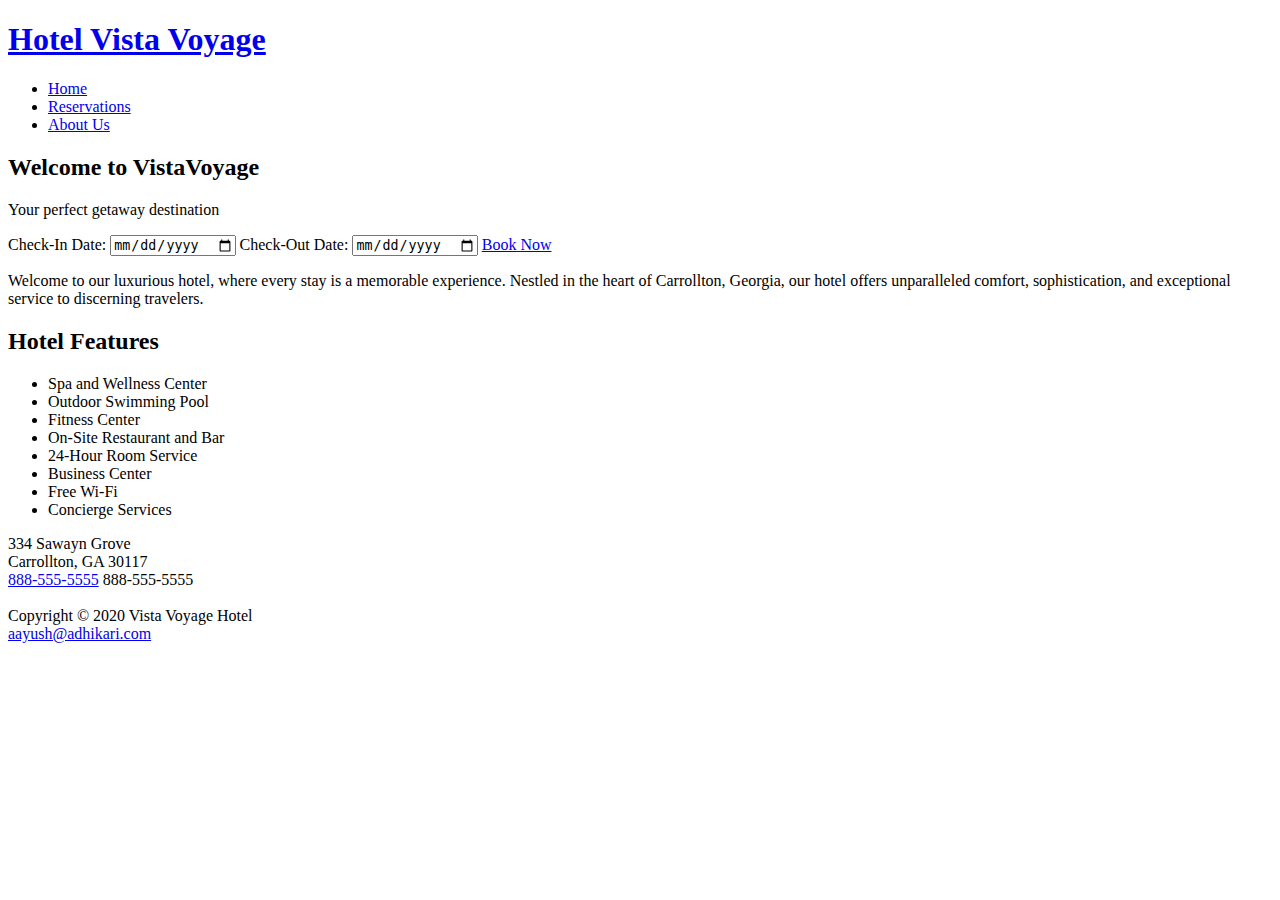
==== index.html @ 4d9119ee "Create index.html" ====
<!DOCTYPE html>
<!DOCTYPE html>
<html lang="en" dir="ltr">
  <head>
    <meta charset="utf-8">
    <meta name="viewport" content="width=device-width, initial-scale=1.0">
    <title>Welcome to VistaVoyage</title>
    <link rel="stylesheet" href="vistavoyage.css">
  </head>
  <body>
    <header>
      <h1><a href="index.html">Hotel Vista Voyage</a></h1>
      </header>
    <nav>
      <ul>
        <li><a href="index.html">Home</a></li>
        <li><a href="reservations.html">Reservations</a></li>
        <li><a href="aboutus.html">About Us</a></li>
      </ul>
    </nav>
  <main>

    <section class="hero">

      <h2>Welcome to VistaVoyage</h2>
      <p>Your perfect getaway destination</p>
      <form action="make_reservation.php" method="POST">
      <label for="checkin">Check-In Date:</label>
      <input type="date" id="checkin" name="checkin" required>
      <label for="checkout">Check-Out Date:</label>
      <input type="date" id="checkout" name="checkout" required>
      <a href="checkavailability.html" class="btn">Book Now</a>
    </form>

  </section>
  <p>Welcome to our luxurious hotel, where every stay is a memorable experience. Nestled in the heart of Carrollton, Georgia, our hotel offers unparalleled comfort, sophistication, and exceptional service to discerning travelers.</p>
    <h2>Hotel Features</h2>
    <ul>
      <li>Spa and Wellness Center</li>
      <li>Outdoor Swimming Pool</li>
      <li>Fitness Center</li>
      <li>On-Site Restaurant and Bar</li>
      <li>24-Hour Room Service</li>
      <li>Business Center</li>
      <li>Free Wi-Fi</li>
      <li>Concierge Services</li>
    </ul>
  <div>
    334 Sawayn Grove
    <br>
    Carrollton, GA 30117
    <br>
    <a id= "mobile" href="tel: 888-555-5555">888-555-5555</a>
    <span id="desktop">888-555-5555</span>
    <br>
  </div>
  </main>
  <footer>
    <br>
    Copyright © 2020 Vista Voyage Hotel
      <br>
    <a mailto: href="aayush@adhikari.com">aayush@adhikari.com</a>
  </footer>
  </body>
</html>
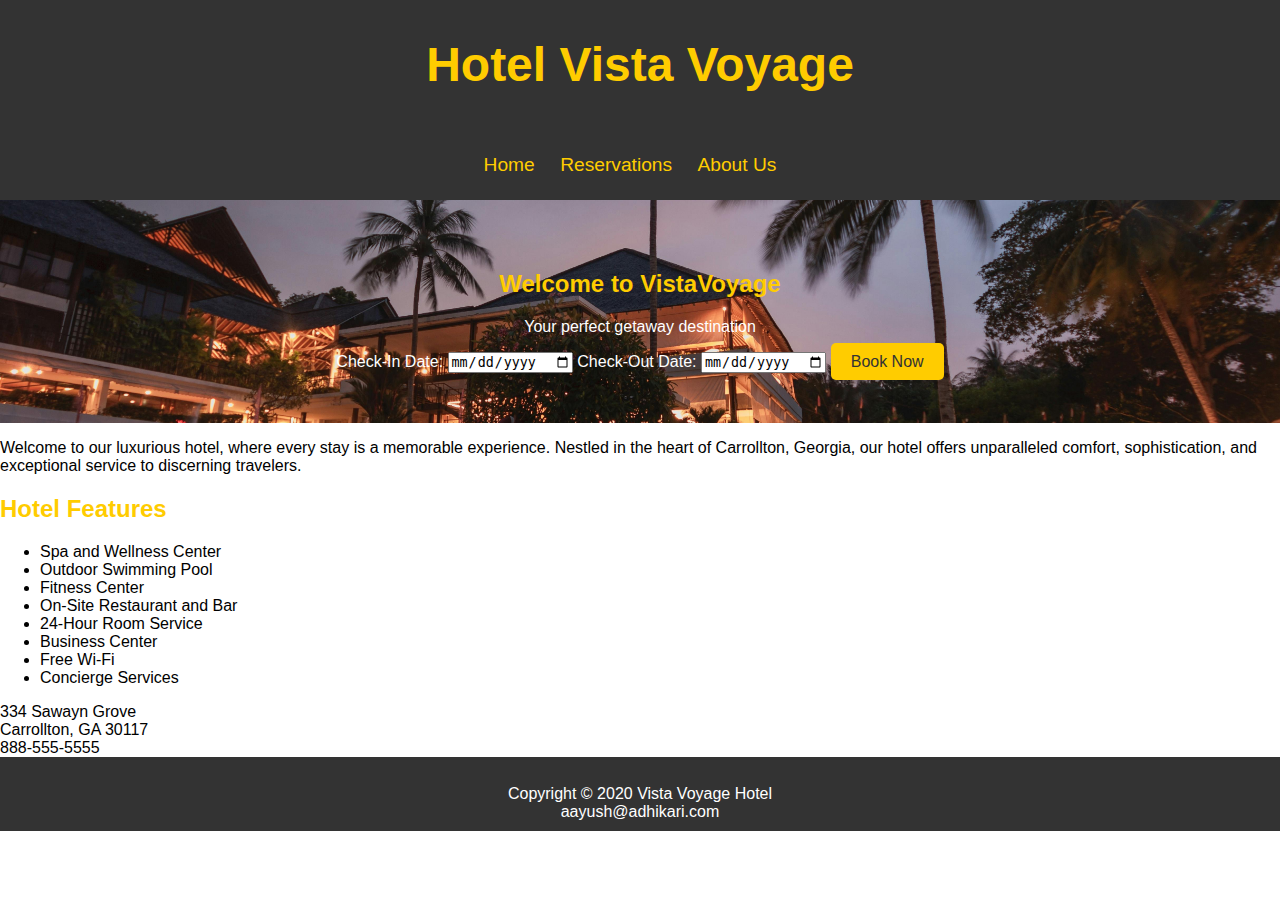
==== commit 33b33170: "Update index.html" ====
--- a/index.html
+++ b/index.html
@@ -1,4 +1,3 @@
-<!DOCTYPE html>
 <!DOCTYPE html>
 <html lang="en" dir="ltr">
   <head>
@@ -50,8 +49,7 @@
     <br>
     Carrollton, GA 30117
     <br>
-    <a id= "mobile" href="tel: 888-555-5555">888-555-5555</a>
-    <span id="desktop">888-555-5555</span>
+    888-555-5555
     <br>
   </div>
   </main>
@@ -59,7 +57,7 @@
     <br>
     Copyright © 2020 Vista Voyage Hotel
       <br>
-    <a mailto: href="aayush@adhikari.com">aayush@adhikari.com</a>
+    aayush@adhikari.com
   </footer>
   </body>
 </html>
--- a/vistavoyage.css
+++ b/vistavoyage.css
@@ -0,0 +1,194 @@
+
+body {
+  font-family: Arial, sans-serif;
+  margin: 0;
+  padding: 0;
+}
+
+header {
+  padding: 5px 0;
+  background-color: #333;
+  font-size: 1em;
+}
+header a:link, header a:visited {text-decoration: none;
+color: #ffcc00}
+
+header a:hover {text-decoration: none;
+color: #ffa500}
+
+nav {
+  font-size: 1.2em;
+  background-color: #333;
+  padding: 5px;
+}
+
+nav a:link , nav a:visited{
+  color: #ffcc00;
+  text-decoration: none;
+}
+
+nav a:hover {
+  color: #ffa500;
+  text-decoration: none;
+}
+
+nav ul {
+  list-style-type: none;
+  padding: 0;
+  text-align: center;
+}
+
+nav ul li {
+  display: inline;
+  margin-right: 20px;
+}
+
+nav ul li a {
+  color: #fff;
+  text-decoration: none;
+}
+
+section {
+  padding: 50px;
+  text-align: center;
+}
+
+footer {
+  background-color: #333;
+  color: #fff;
+  text-align: center;
+  padding: 10px 0;
+}
+
+.hero {
+  background-image: url('hotel-image.jpg');
+  background-size: cover;
+  background-position: center;
+  background-repeat: no-repeat;
+  color: #fff;
+}
+
+.reception {
+  background-image: url('bell.jpg');
+  background-size: cover;
+  background-position: center;
+  background-repeat: no-repeat;
+  color: #fff;
+  height: 300px;
+}
+
+.features {
+  background-image: url('outdoorpool.jpg');
+  background-size: cover;
+  background-position: center;
+  background-repeat: no-repeat;
+  color: #fff;
+  height: 300px;
+}
+
+.btn {
+  background-color: #ffcc00;
+  color: #333;
+  padding: 10px 20px;
+  text-decoration: none;
+  border-radius: 5px;
+  transition: background-color 0.3s ease;
+}
+
+.btn:hover {
+  background-color: #ffa500;
+}
+
+
+.about p {
+  text-align: left;
+}
+
+.reservation {
+      background-color: #f9f9f9;
+      padding: 20px;
+      border-radius: 8px;
+      margin-bottom: 20px;
+}
+.reservation h2 {
+  margin-bottom: 15px;
+}
+.reservation form label {
+  display: block;
+  margin-bottom: 8px;
+  font-weight: bold;
+}
+.reservation form input[type="text"],
+.reservation form input[type="date"] {
+  width: 100%;
+  padding: 8px;
+  margin-bottom: 15px;
+  border: 1px solid #ccc;
+  border-radius: 4px;
+  box-sizing: border-box;
+}
+.reservation form button {
+  background-color: #4caf50;
+  color: white;
+  padding: 10px 20px;
+  border: none;
+  border-radius: 4px;
+  cursor: pointer;
+}
+.reservation form button:hover {
+  background-color: #45a049;
+}
+.reservation-link button {
+      padding: 10px 20px;
+      background-color: #007bff;
+      color: white;
+      border: none;
+      border-radius: 5px;
+      cursor: pointer;
+      text-decoration: none;
+}
+.reservation-link button:hover {
+  background-color: #0056b3;
+}
+
+
+h2, h3, h4{
+  color: #ffcc00;
+}
+@media only screen and (min-width: 600px) {
+  header {
+    text-align: center;
+    padding-left: 0;
+  }
+  h1{
+    font-size: 3em;
+  }
+  nav ul {
+    flex-direction: row;
+    flex-wrap: nowrap;
+    justify-content: space-around;
+  }
+  nav li {
+    border-bottom: none;
+  }
+}
+
+@media (min-width: 1024px) {
+  @supports  (display: grid){
+    header{
+      grid-area: header;
+    }
+    nav{
+      grid-area: nav;
+    }
+    main{
+      grid-area: main;
+    }
+    footer{
+      grid-area: footer;
+    }
+    nav ul {
+      flex-direction: column;
+    }
+  }
+}
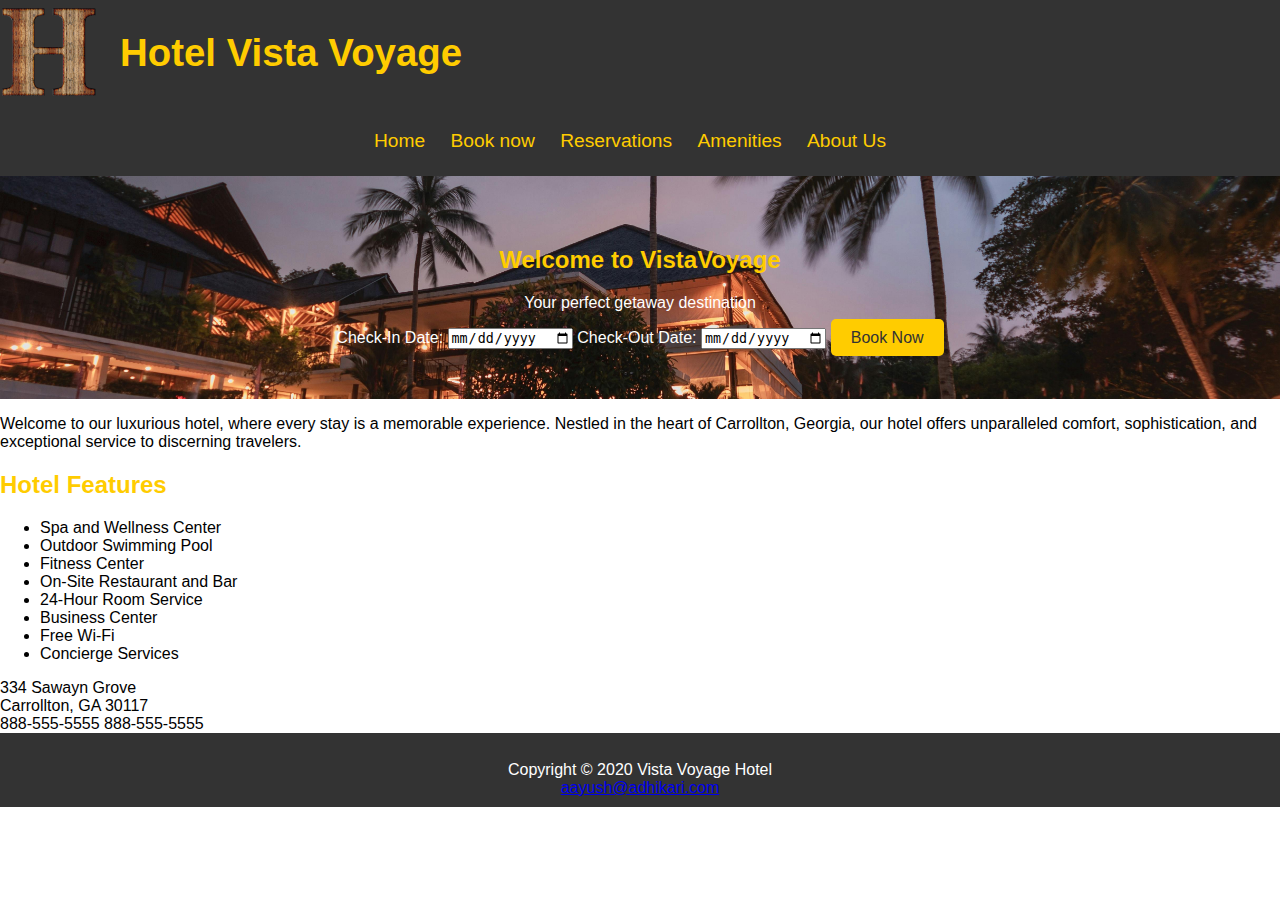
==== commit 0659a190: "updates" ====
--- a/index.html
+++ b/index.html
@@ -8,12 +8,15 @@
   </head>
   <body>
     <header>
+      <img src="H.png" alt="Hotel Logo">
       <h1><a href="index.html">Hotel Vista Voyage</a></h1>
       </header>
     <nav>
       <ul>
         <li><a href="index.html">Home</a></li>
+        <li><a href="booknow.html">Book now</a></li>
         <li><a href="reservations.html">Reservations</a></li>
+        <li><a href="amenities.html">Amenities</a></li>
         <li><a href="aboutus.html">About Us</a></li>
       </ul>
     </nav>
@@ -28,7 +31,7 @@
       <input type="date" id="checkin" name="checkin" required>
       <label for="checkout">Check-Out Date:</label>
       <input type="date" id="checkout" name="checkout" required>
-      <a href="checkavailability.html" class="btn">Book Now</a>
+      <a href="booknow.html" class="btn">Book Now</a>
     </form>
 
   </section>
@@ -49,7 +52,8 @@
     <br>
     Carrollton, GA 30117
     <br>
-    888-555-5555
+    <a id= "mobile">888-555-5555</a>
+    <span id="desktop">888-555-5555</span>
     <br>
   </div>
   </main>
@@ -57,7 +61,7 @@
     <br>
     Copyright © 2020 Vista Voyage Hotel
       <br>
-    aayush@adhikari.com
+    <a href="aayush@adhikari.com">aayush@adhikari.com</a>
   </footer>
   </body>
 </html>
--- a/vistavoyage.css
+++ b/vistavoyage.css
@@ -8,7 +8,14 @@
 header {
   padding: 5px 0;
   background-color: #333;
-  font-size: 1em;
+  font-size: 0.8em;
+  display: flex;
+  align-items: center;
+  width: 100%;
+}
+header img {
+  width: 100px;
+  margin-right: 20px;
 }
 header a:link, header a:visited {text-decoration: none;
 color: #ffcc00}
@@ -119,7 +126,10 @@
   font-weight: bold;
 }
 .reservation form input[type="text"],
-.reservation form input[type="date"] {
+.reservation form input[type="date"],
+.reservation form input[type="tel"],
+.reservation form input[type="email"],
+.reservation form input[type="number"]{
   width: 100%;
   padding: 8px;
   margin-bottom: 15px;
@@ -150,11 +160,69 @@
 .reservation-link button:hover {
   background-color: #0056b3;
 }
-
-
+.hidden {
+  display: none;
+}
+
+.button button{
+  background-size: cover;
+  border: none;
+  width: 350px;
+  height: 300px;
+  margin: 5px;
+  cursor: pointer;
+  color: #ffcc00;
+  flex-direction: column;
+  justify-content: flex-end;
+  font-size: 20px;
+}
+.button button:hover {
+  color: #ffa500;
+}
+#oneBed{
+  background-image: url('oneBed.jpg')
+}
+
+#twoBed{
+  background-image: url('twoBed.jpg')
+}
+
+#stayThreeNights{
+  background-image: url('three.jpg');
+}
+#earlyBooking{
+  background-image: url('twen.jpg');
+}
+#repeatCustomers{
+  background-image: url('repeat.jpg');
+}
 h2, h3, h4{
   color: #ffcc00;
 }
+
+.featureList {
+  list-style-type: none;
+  padding: 20px;
+  display: grid;
+  grid-template-columns: repeat(auto-fit, minmax(200px, 1fr)); /* Adjust the minimum and maximum width as needed */
+  gap: 30px;
+  text-align:justify;
+  font-weight: bold;
+}
+
+.featureIcon{
+  display: grid;
+  width: 200px;
+  height: 200px;
+  line-height: 200px;
+  text-align: center;
+  border: 1px solid;
+  border-radius: 5px;
+  padding: 0px 20px;
+  font-size: 120px;
+}
+
+
 @media only screen and (min-width: 600px) {
   header {
     text-align: center;
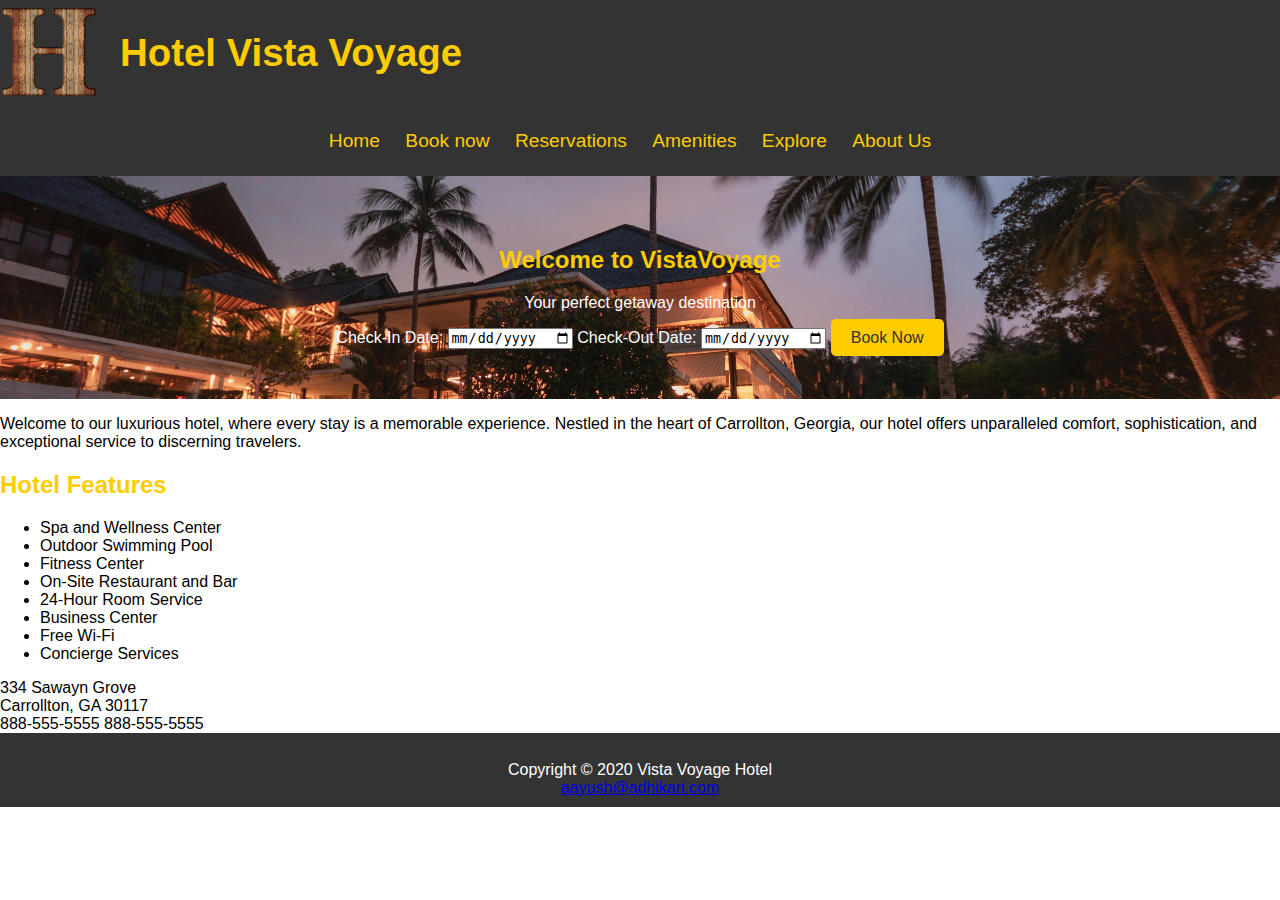
==== commit eeb39eb4: "new updates" ====
--- a/index.html
+++ b/index.html
@@ -3,6 +3,7 @@
   <head>
     <meta charset="utf-8">
     <meta name="viewport" content="width=device-width, initial-scale=1.0">
+    <meta name="description" content="Welcome to Hotel VistaVoyage, a luxurious hotel located in Carrollton, GA. Experience unparalleled comfort and hospitality with our premium amenities including a swimming pool, fitness center, and gourmet dining options. Book your stay today and indulge in a memorable experience of relaxation and elegance.">
     <title>Welcome to VistaVoyage</title>
     <link rel="stylesheet" href="vistavoyage.css">
   </head>
@@ -17,6 +18,7 @@
         <li><a href="booknow.html">Book now</a></li>
         <li><a href="reservations.html">Reservations</a></li>
         <li><a href="amenities.html">Amenities</a></li>
+        <li><a href="explore.html">Explore</a></li>
         <li><a href="aboutus.html">About Us</a></li>
       </ul>
     </nav>
@@ -26,7 +28,7 @@
 
       <h2>Welcome to VistaVoyage</h2>
       <p>Your perfect getaway destination</p>
-      <form action="make_reservation.php" method="POST">
+      <form action="https://webdevbasics.net/scripts/demo.php" method="POST">
       <label for="checkin">Check-In Date:</label>
       <input type="date" id="checkin" name="checkin" required>
       <label for="checkout">Check-Out Date:</label>
--- a/vistavoyage.css
+++ b/vistavoyage.css
@@ -222,7 +222,45 @@
   font-size: 120px;
 }
 
-
+.container {
+  display: grid;
+  max-width: 800px;
+  margin: 20px auto;
+  padding: 20px;
+  background-color: #fff;
+  border-radius: 8px;
+  box-shadow: 0 2px 4px rgba(0, 0, 0, 0.1);
+}
+
+.attractions {
+  display: flex;
+    flex-wrap: wrap;
+    justify-content: center;
+    gap: 60px;
+    list-style-type: none;
+}
+
+.attractions li {
+    margin-bottom: 20px;
+    text-align: center;
+}
+
+.attractions a {
+    text-decoration: none;
+    color: #333;
+}
+
+.attractions img {
+    width: 200px; /* Set the width */
+    height: 200px; /* Set the height */
+    border-radius: 50%; /* Create a circular shape */
+    border: 2px solid #333; /* Add a border */
+    transition: transform 0.3s ease; /* Add a smooth transition effect */
+}
+
+.attractions img:hover {
+    transform: scale(1.1); /* Scale up the image on hover */
+}
 @media only screen and (min-width: 600px) {
   header {
     text-align: center;
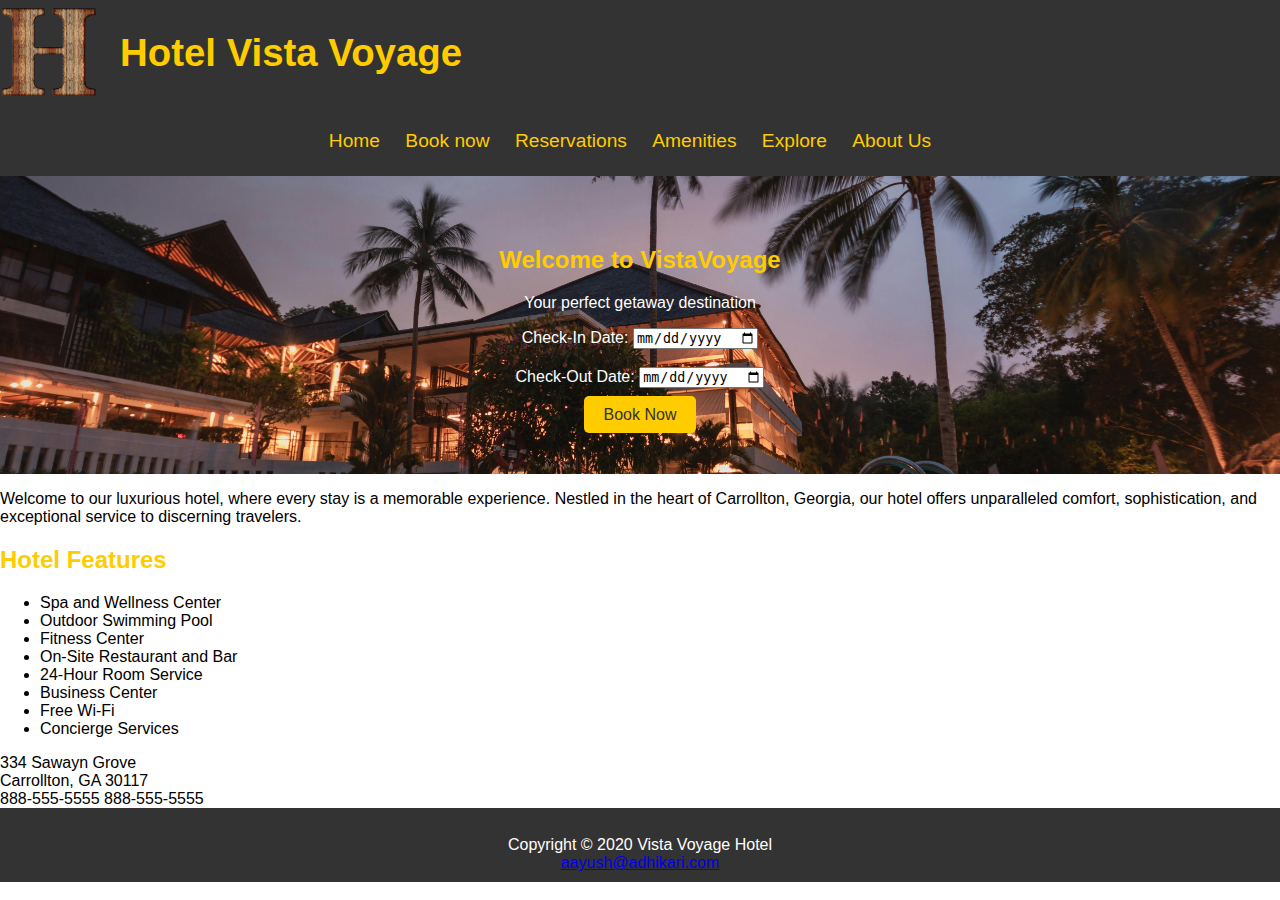
==== commit d5116121: "fixed bug" ====
--- a/index.html
+++ b/index.html
@@ -30,9 +30,9 @@
       <p>Your perfect getaway destination</p>
       <form action="https://webdevbasics.net/scripts/demo.php" method="POST">
       <label for="checkin">Check-In Date:</label>
-      <input type="date" id="checkin" name="checkin" required>
+      <input type="date" id="checkin" name="checkin" required><br><br>
       <label for="checkout">Check-Out Date:</label>
-      <input type="date" id="checkout" name="checkout" required>
+      <input type="date" id="checkout" name="checkout" required><br><br>
       <a href="booknow.html" class="btn">Book Now</a>
     </form>
 
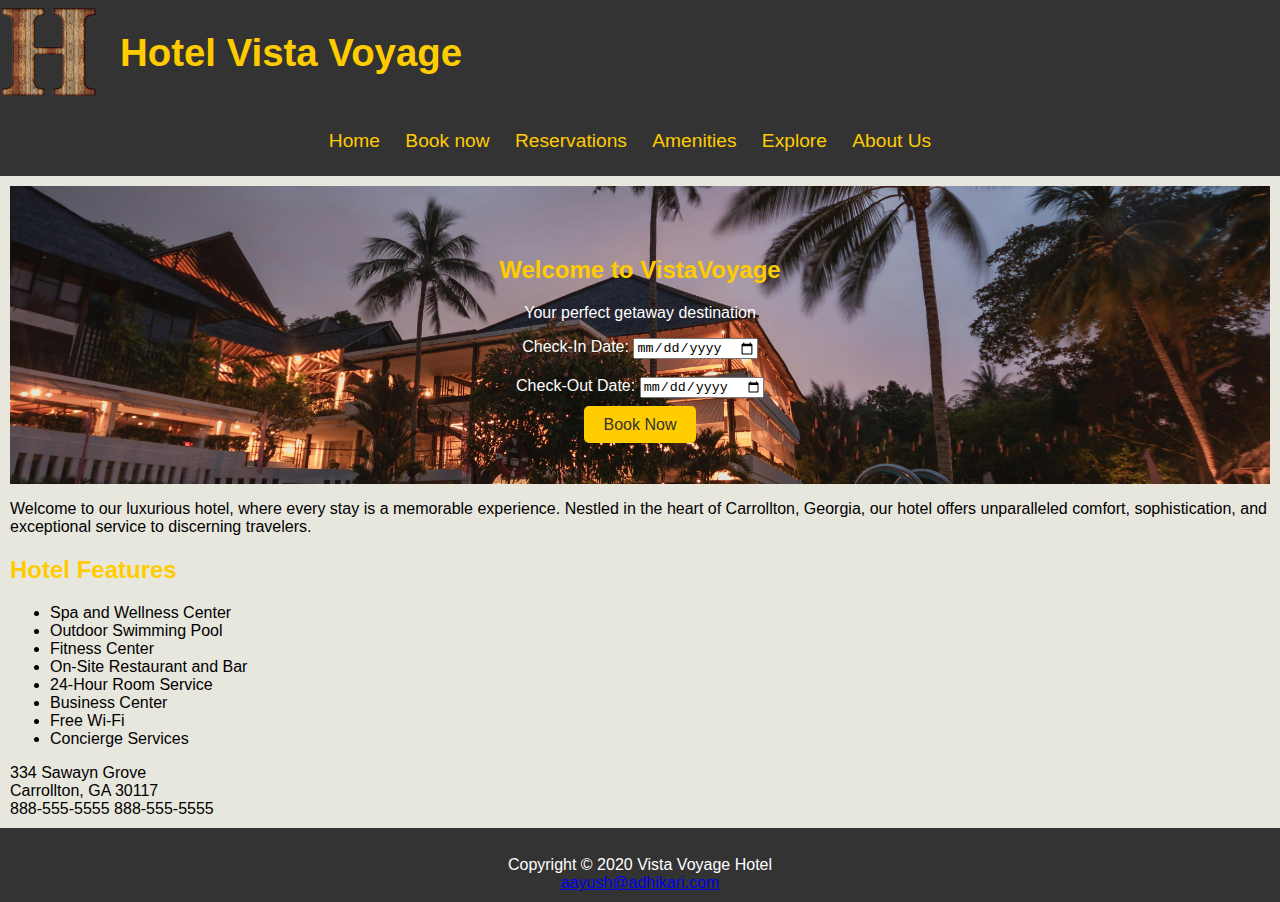
==== commit db33b8a2: "updates" ====
--- a/index.html
+++ b/index.html
@@ -23,9 +23,7 @@
       </ul>
     </nav>
   <main>
-
     <section class="hero">
-
       <h2>Welcome to VistaVoyage</h2>
       <p>Your perfect getaway destination</p>
       <form action="https://webdevbasics.net/scripts/demo.php" method="POST">
@@ -35,7 +33,6 @@
       <input type="date" id="checkout" name="checkout" required><br><br>
       <a href="booknow.html" class="btn">Book Now</a>
     </form>
-
   </section>
   <p>Welcome to our luxurious hotel, where every stay is a memorable experience. Nestled in the heart of Carrollton, Georgia, our hotel offers unparalleled comfort, sophistication, and exceptional service to discerning travelers.</p>
     <h2>Hotel Features</h2>
--- a/vistavoyage.css
+++ b/vistavoyage.css
@@ -1,10 +1,12 @@
-
 body {
   font-family: Arial, sans-serif;
+  background-color: #E8E7DE;
   margin: 0;
   padding: 0;
 }
-
+main{
+  margin: 10px;
+}
 header {
   padding: 5px 0;
   background-color: #333;
@@ -251,21 +253,24 @@
 }
 
 .attractions img {
-    width: 200px; /* Set the width */
-    height: 200px; /* Set the height */
-    border-radius: 50%; /* Create a circular shape */
-    border: 2px solid #333; /* Add a border */
-    transition: transform 0.3s ease; /* Add a smooth transition effect */
+    width: 200px;
+    height: 200px;
+    border-radius: 50%;
+    border: 2px solid #333;
+    transition: transform 0.3s ease;
 }
 
 .attractions img:hover {
-    transform: scale(1.1); /* Scale up the image on hover */
+    transform: scale(1.1);
 }
 @media only screen and (min-width: 600px) {
   header {
     text-align: center;
     padding-left: 0;
   }
+  main{
+    margin: 5px;
+  }
   h1{
     font-size: 3em;
   }
@@ -289,6 +294,7 @@
     }
     main{
       grid-area: main;
+      margin: 10px;
     }
     footer{
       grid-area: footer;
